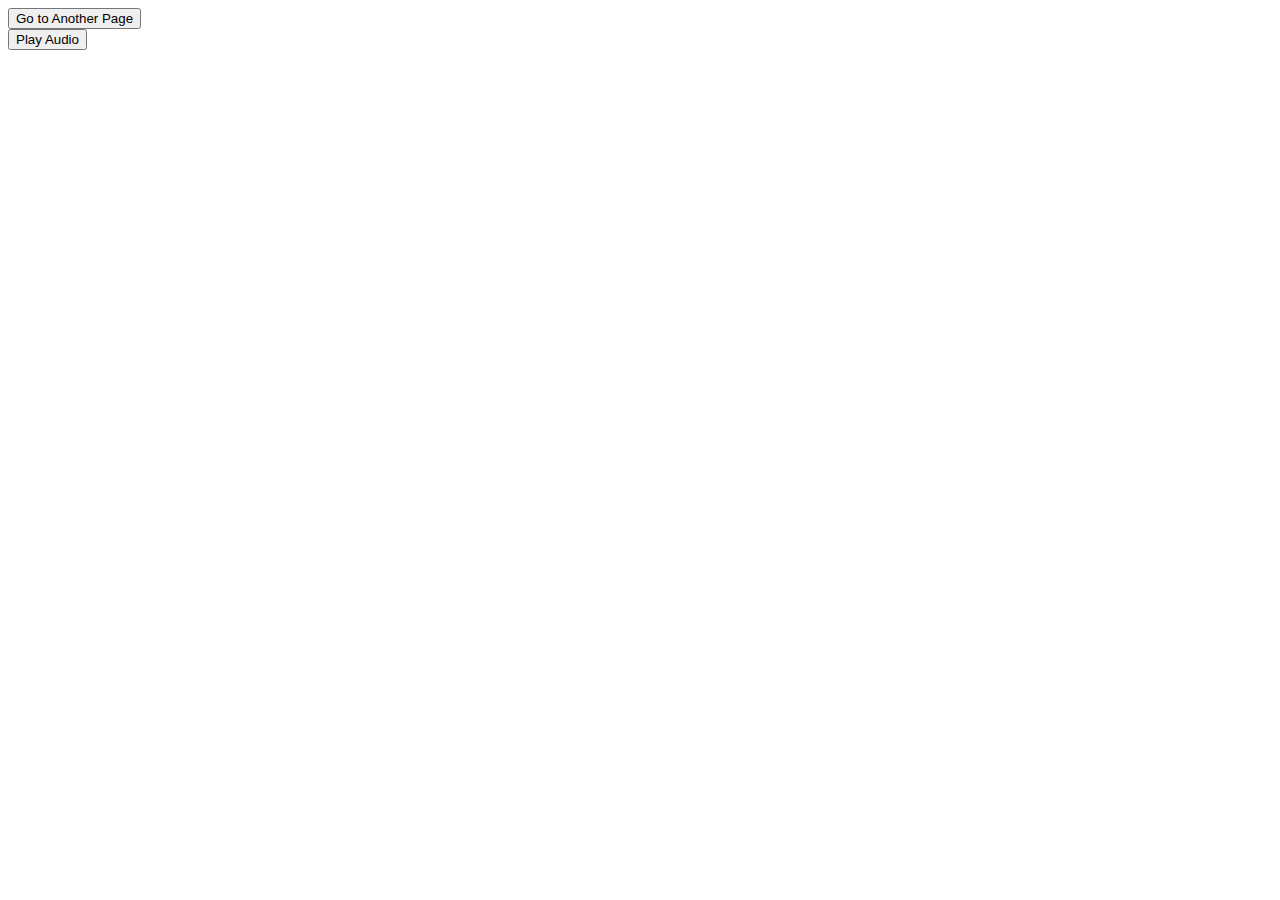
==== index.html @ 8b94bdb3 "Create index.html" ====
<!DOCTYPE html>
<html lang="en">
<head>
  <meta charset="UTF-8">
  <meta name="viewport" content="width=device-width, initial-scale=1.0">
  <title>Dark Theme Audio Player</title>
  <link rel="stylesheet" href="style.css">
</head>
<body>
  <div class="redirect-button">
    <button onclick="window.location.href='otherpage.html'">Go to Another Page</button>
  </div>
  <div class="content">
    <button id="playButton" onclick="playRandomAudio()">Play Audio</button>
    <div id="subtitle"></div>
  </div>
  <script src="script.js"></script>
</body>
</html>
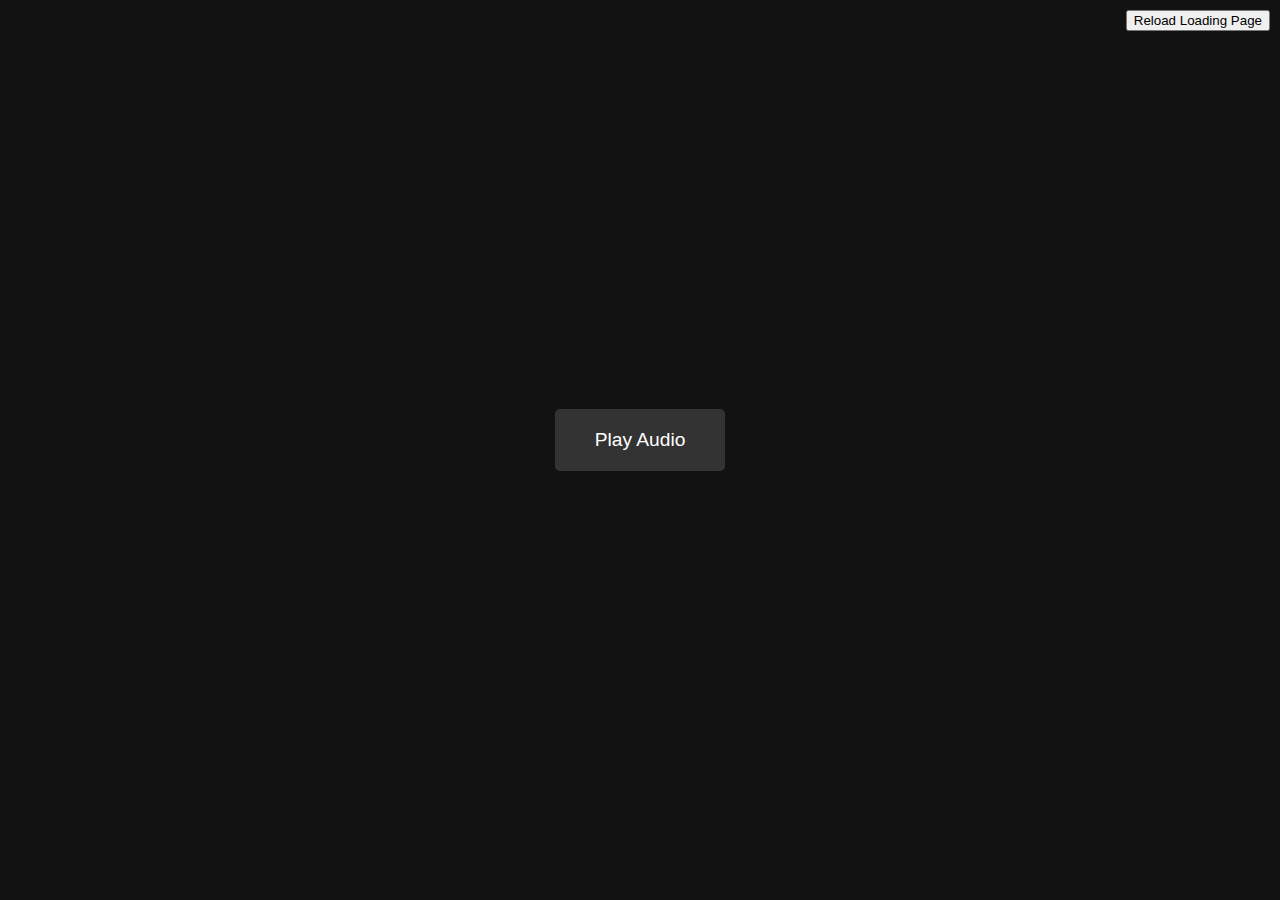
==== commit 5865d5c6: "Update index.html" ====
--- a/index.html
+++ b/index.html
@@ -4,16 +4,77 @@
   <meta charset="UTF-8">
   <meta name="viewport" content="width=device-width, initial-scale=1.0">
   <title>Dark Theme Audio Player</title>
-  <link rel="stylesheet" href="style.css">
+  <style>
+    /* Dark theme for the background and text */
+    body, html { height: 100%; margin: 0; display: flex; align-items: center; justify-content: center; background-color: #121212; color: white; text-align: center; font-family: Arial, sans-serif; }
+
+    /* Full-screen responsive background */
+    body { background: url('bg.jpg') center center / cover no-repeat, #121212; }
+
+    /* Centered content and buttons */
+    #content { position: relative; z-index: 1; }
+
+    /* Play audio button styling */
+    #playButton { padding: 20px 40px; font-size: 1.2rem; background-color: #333; color: white; border: none; border-radius: 5px; cursor: pointer; }
+
+    /* Button disabled when audio is playing */
+    #playButton:disabled { background-color: #555; cursor: not-allowed; }
+
+    /* Subtitle display styling */
+    #subtitle { margin-top: 20px; font-size: 1rem; color: #ccc; }
+
+    /* Redirect button in top-right corner */
+    .redirect-button { position: absolute; top: 10px; right: 10px; }
+  </style>
 </head>
 <body>
+  <!-- Top-right navigation button to reload loading page -->
   <div class="redirect-button">
-    <button onclick="window.location.href='otherpage.html'">Go to Another Page</button>
+    <button onclick="window.location.href='loading.html'">Reload Loading Page</button>
   </div>
-  <div class="content">
+
+  <!-- Main content area with play button and subtitle display -->
+  <div id="content">
     <button id="playButton" onclick="playRandomAudio()">Play Audio</button>
     <div id="subtitle"></div>
   </div>
-  <script src="script.js"></script>
+
+  <script>
+    /* List of audio and subtitle file paths */
+    const audioFiles = [
+      { audio: 'audio/audio1/track.mp3', subtitle: 'audio/audio1/subtitle.txt' },
+      { audio: 'audio/audio2/track.mp3', subtitle: 'audio/audio2/subtitle.txt' },
+      // Add more audio and subtitle files as needed
+    ];
+
+    /* Current audio object */
+    let currentAudio = null;
+
+    /* Function to play a random audio file */
+    function playRandomAudio() {
+      if (currentAudio) currentAudio.pause(); // Stop any currently playing audio
+
+      const randomIndex = Math.floor(Math.random() * audioFiles.length); // Choose a random file
+      const selectedAudio = audioFiles[randomIndex]; // Get the selected audio
+
+      currentAudio = new Audio(selectedAudio.audio); // Create a new audio object
+
+      fetch(selectedAudio.subtitle) // Fetch the subtitle text
+        .then(response => response.text())
+        .then(subtitleText => {
+          document.getElementById('subtitle').innerText = subtitleText; // Display subtitle
+        })
+        .catch(error => console.error("Error loading subtitle:", error));
+
+      const playButton = document.getElementById('playButton'); // Get play button
+      playButton.disabled = true; // Disable button during playback
+
+      currentAudio.play(); // Play the audio
+
+      currentAudio.onended = () => { // Re-enable button when audio ends
+        playButton.disabled = false;
+      };
+    }
+  </script>
 </body>
 </html>
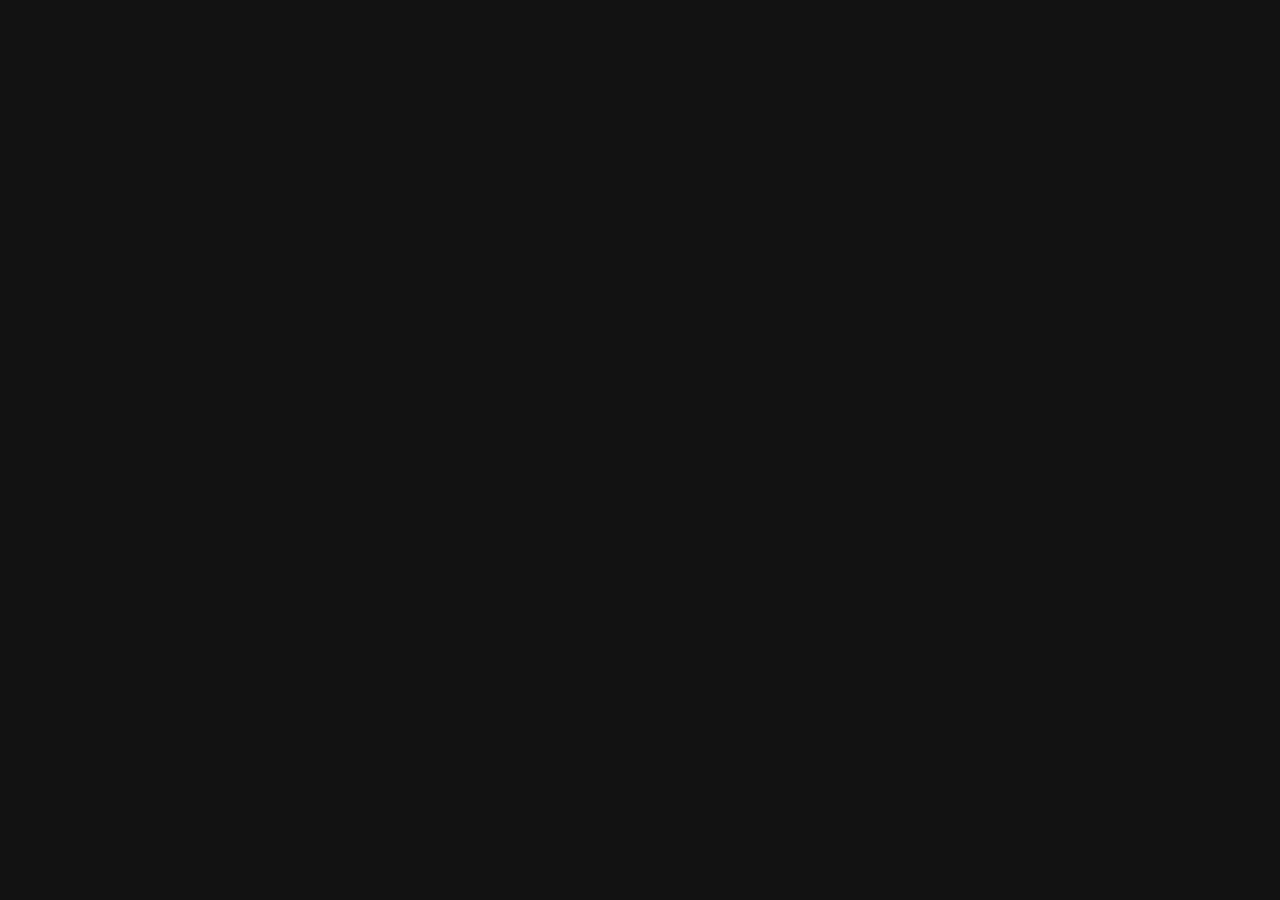
==== commit 86afadb6: "Create index.html" ====
--- a/index.html
+++ b/index.html
@@ -1,80 +1,10 @@
 <!DOCTYPE html>
 <html lang="en">
 <head>
-  <meta charset="UTF-8">
-  <meta name="viewport" content="width=device-width, initial-scale=1.0">
-  <title>Dark Theme Audio Player</title>
-  <style>
-    /* Dark theme for the background and text */
-    body, html { height: 100%; margin: 0; display: flex; align-items: center; justify-content: center; background-color: #121212; color: white; text-align: center; font-family: Arial, sans-serif; }
-
-    /* Full-screen responsive background */
-    body { background: url('bg.jpg') center center / cover no-repeat, #121212; }
-
-    /* Centered content and buttons */
-    #content { position: relative; z-index: 1; }
-
-    /* Play audio button styling */
-    #playButton { padding: 20px 40px; font-size: 1.2rem; background-color: #333; color: white; border: none; border-radius: 5px; cursor: pointer; }
-
-    /* Button disabled when audio is playing */
-    #playButton:disabled { background-color: #555; cursor: not-allowed; }
-
-    /* Subtitle display styling */
-    #subtitle { margin-top: 20px; font-size: 1rem; color: #ccc; }
-
-    /* Redirect button in top-right corner */
-    .redirect-button { position: absolute; top: 10px; right: 10px; }
-  </style>
+  <meta http-equiv="refresh" content="0; URL='loading.html'">
+  <title>Redirecting...</title>
 </head>
 <body>
-  <!-- Top-right navigation button to reload loading page -->
-  <div class="redirect-button">
-    <button onclick="window.location.href='loading.html'">Reload Loading Page</button>
-  </div>
-
-  <!-- Main content area with play button and subtitle display -->
-  <div id="content">
-    <button id="playButton" onclick="playRandomAudio()">Play Audio</button>
-    <div id="subtitle"></div>
-  </div>
-
-  <script>
-    /* List of audio and subtitle file paths */
-    const audioFiles = [
-      { audio: 'audio/audio1/track.mp3', subtitle: 'audio/audio1/subtitle.txt' },
-      { audio: 'audio/audio2/track.mp3', subtitle: 'audio/audio2/subtitle.txt' },
-      // Add more audio and subtitle files as needed
-    ];
-
-    /* Current audio object */
-    let currentAudio = null;
-
-    /* Function to play a random audio file */
-    function playRandomAudio() {
-      if (currentAudio) currentAudio.pause(); // Stop any currently playing audio
-
-      const randomIndex = Math.floor(Math.random() * audioFiles.length); // Choose a random file
-      const selectedAudio = audioFiles[randomIndex]; // Get the selected audio
-
-      currentAudio = new Audio(selectedAudio.audio); // Create a new audio object
-
-      fetch(selectedAudio.subtitle) // Fetch the subtitle text
-        .then(response => response.text())
-        .then(subtitleText => {
-          document.getElementById('subtitle').innerText = subtitleText; // Display subtitle
-        })
-        .catch(error => console.error("Error loading subtitle:", error));
-
-      const playButton = document.getElementById('playButton'); // Get play button
-      playButton.disabled = true; // Disable button during playback
-
-      currentAudio.play(); // Play the audio
-
-      currentAudio.onended = () => { // Re-enable button when audio ends
-        playButton.disabled = false;
-      };
-    }
-  </script>
+  <!-- This page redirects to loading.html -->
 </body>
 </html>
